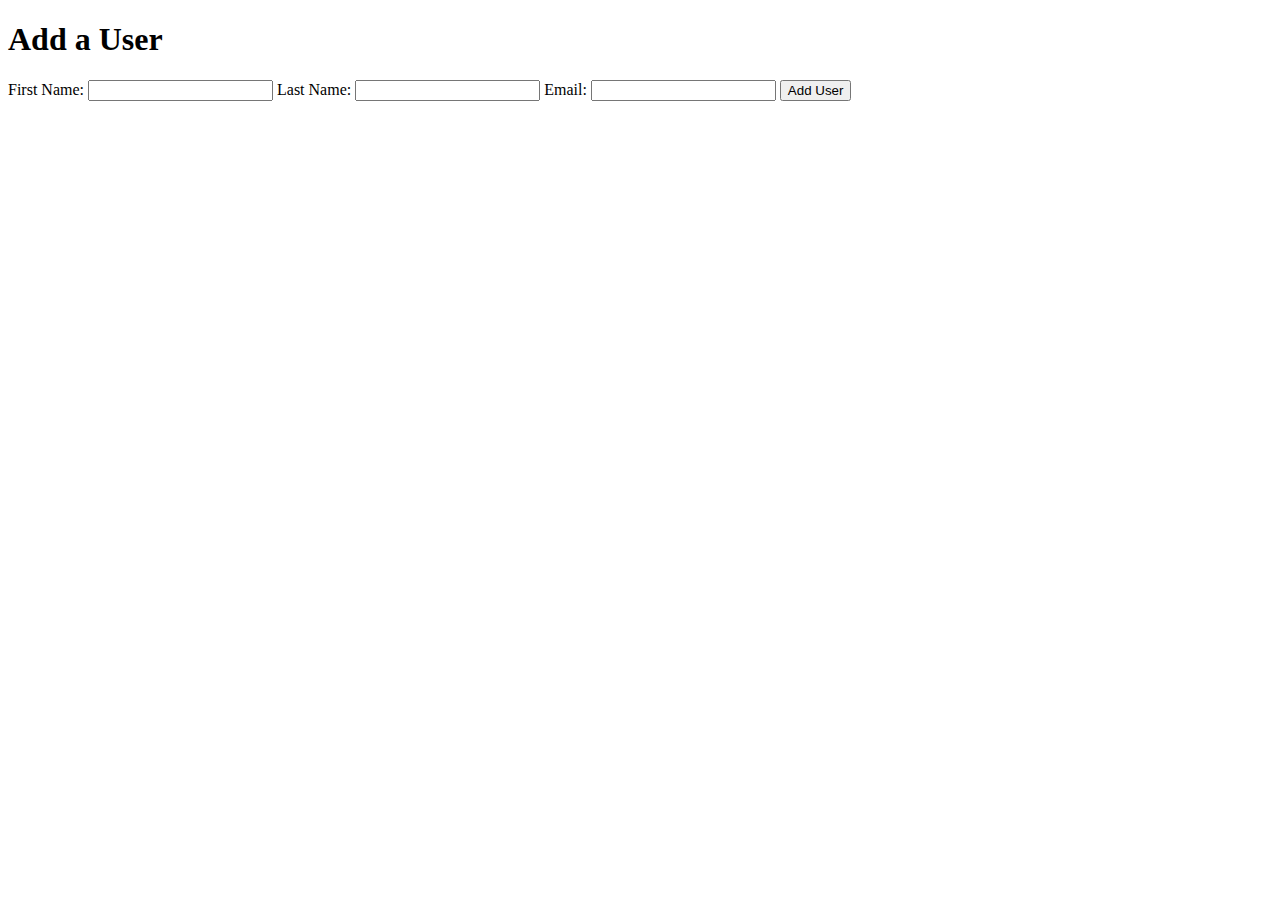
==== templates/create.html @ 6a00affc "commit" ====
<!DOCTYPE html>
<html lang="en">
<head>
    <meta charset="UTF-8">
    <meta http-equiv="X-UA-Compatible" content="IE=edge">
    <meta name="viewport" content="width=device-width, initial-scale=1.0">
    <title>Create User</title>
</head>
<body>
    <h1>Add a User</h1>
<form action="/created" method="POST">
    <label for="fname">First Name:</label>
    <input type="text" name="fname">
    <label for="lname">Last Name:</label>
    <input type="text" name="lname">
    <label for="email" >Email:</label>
    <input type="text" name="email">
    <input type="submit" value="Add User">
</form> 
</body>
</html>
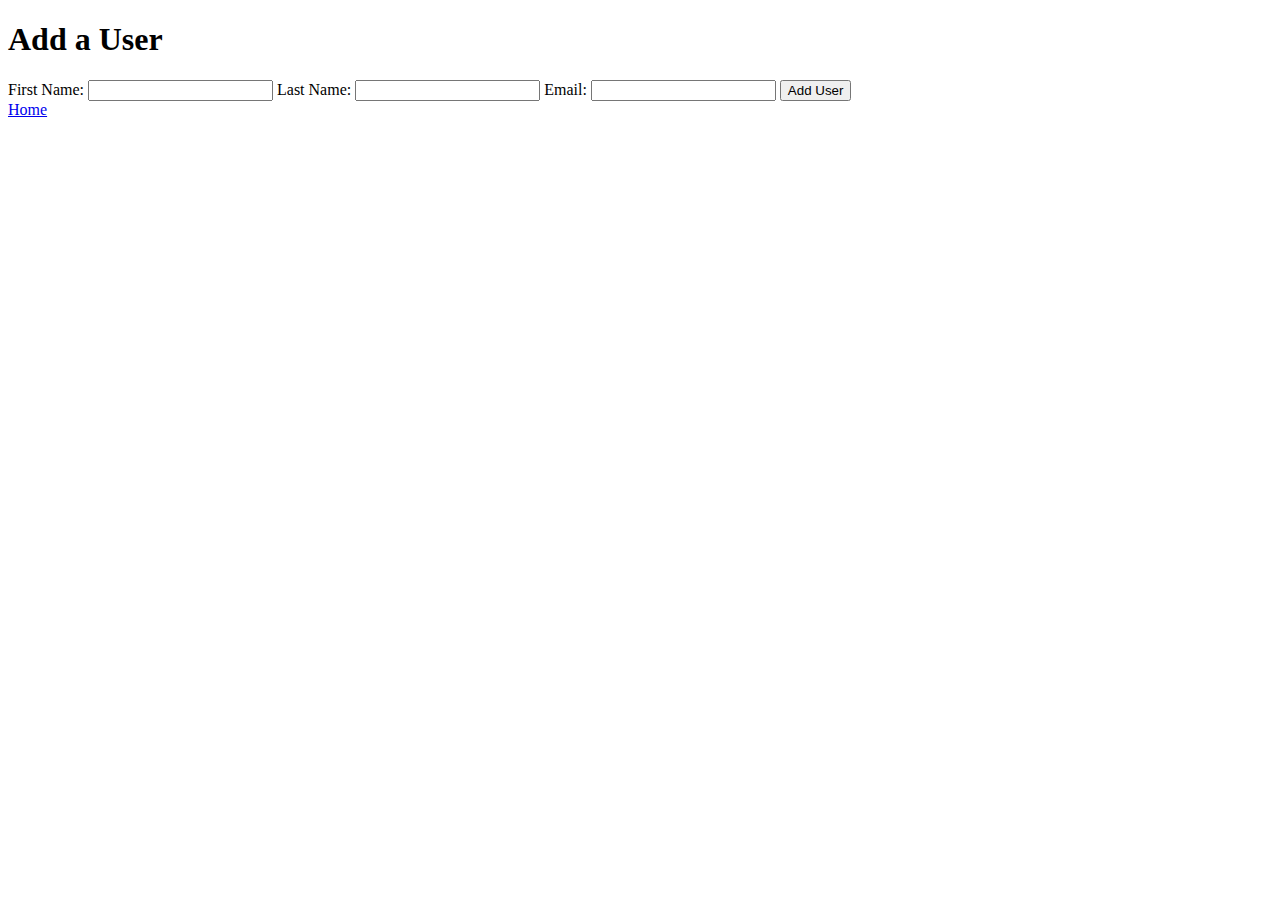
==== commit 43d87027: "commit" ====
--- a/templates/create.html
+++ b/templates/create.html
@@ -17,5 +17,6 @@
     <input type="text" name="email">
     <input type="submit" value="Add User">
 </form> 
+<a href="/">Home</a>
 </body>
 </html>